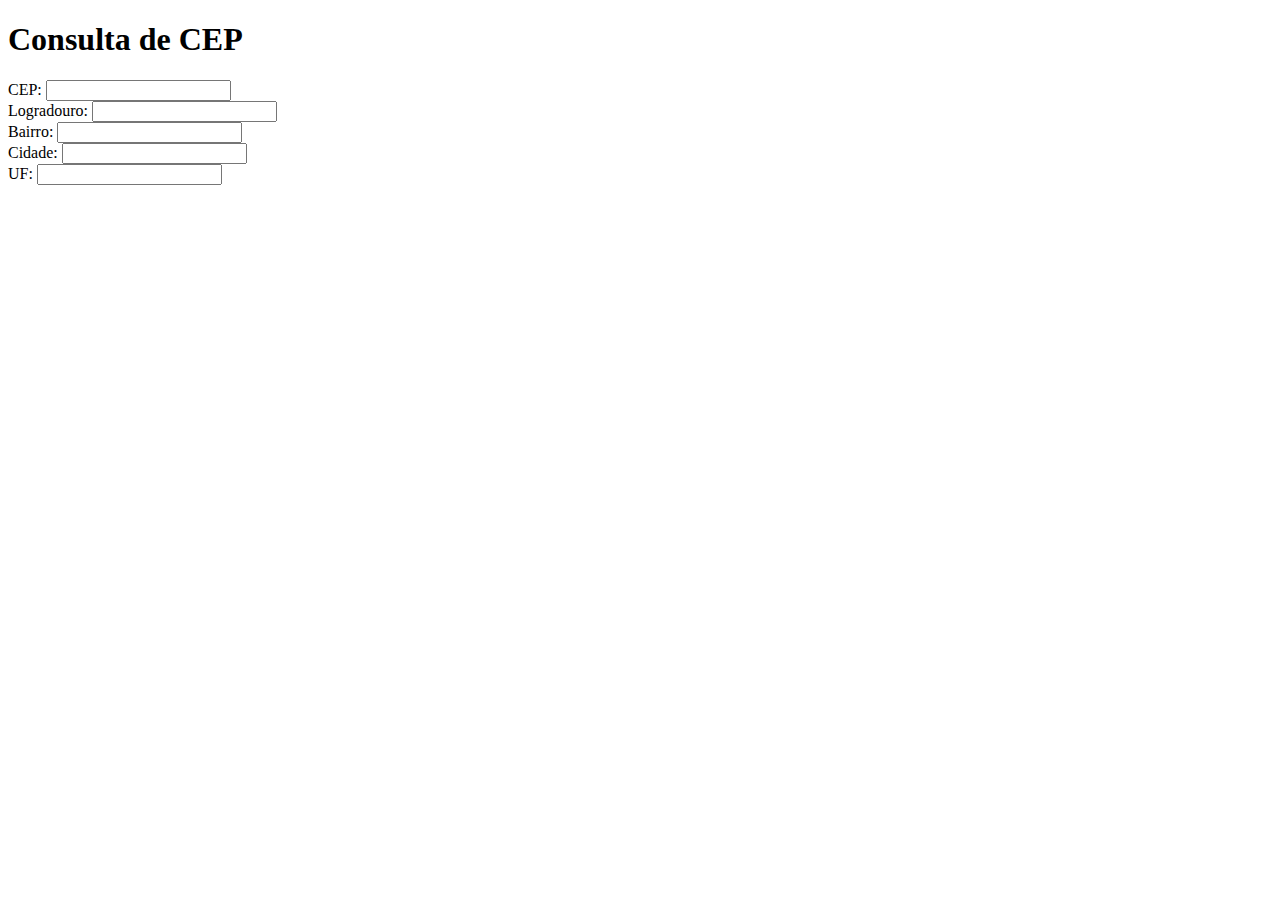
==== index.html @ 56df2310 "Criação do index.html" ====
<!DOCTYPE html>
<html lang="pt-BR">
<head>
    <meta charset="UTF-8">
    <meta name="viewport" content="width=device-width, initial-scale=1.0">
    <link rel="stylesheet" href="style.css">
    <title>Consulta CEP</title>
</head>
<body>
    <h1>Consulta de CEP</h1>

    <form action="">

        <div class="controle-formu">
            <label for="cep">CEP:</label>
            <input type="text" id="cep">
        </div>

        <div class="controle-form">
            <label for="logradouro">Logradouro:</label>
            <input type="text" id="logradouro">
        </div>

        <div class="controle-form">
            <label for="bairro">Bairro:</label>
            <input type="text" id="bairro">
        </div>

        <div class="controle-form">
            <label for="cidade">Cidade:</label>
            <input type="text" id="cidade">
        </div>

        <div class="controle-form">
            <label for="uf">UF:</label>
            <input type="text" id="uf">
        </div>

    </form>


    <script src="script.js"></script>
</body>
</html>
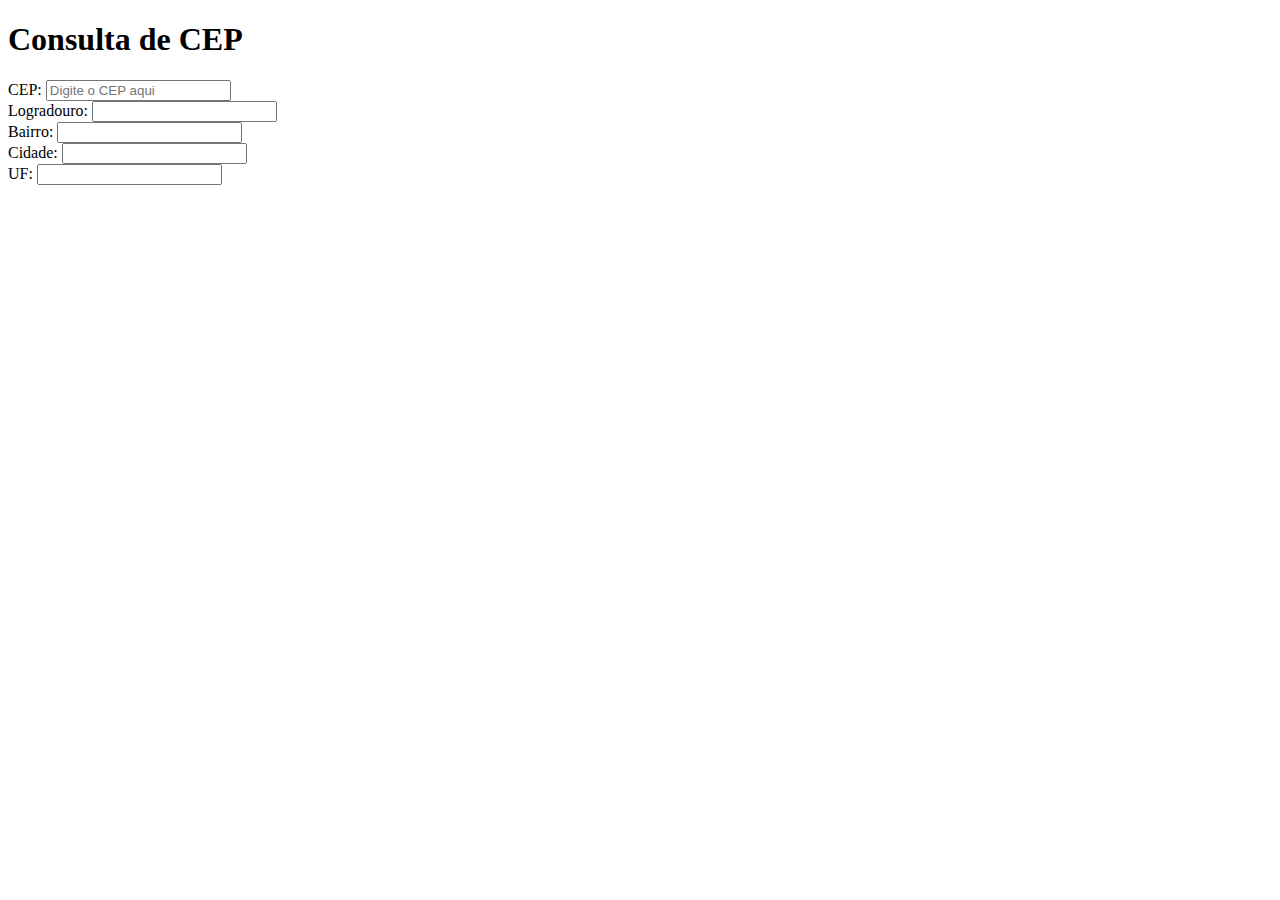
==== commit a234ba89: "Adicionando o 'onblur' e o placeholder" ====
--- a/index.html
+++ b/index.html
@@ -13,7 +13,7 @@
 
         <div class="controle-formu">
             <label for="cep">CEP:</label>
-            <input type="text" id="cep">
+            <input type="text" id="cep" placeholder="Digite o CEP aqui" onblur="consultaCEP(this.value)">
         </div>
 
         <div class="controle-form">
@@ -38,7 +38,12 @@
 
     </form>
 
-
     <script src="script.js"></script>
+    <!-- <script>
+        document.querySelector('#cep').addEventListener('blur', () => {
+            const cep = document.querySelector('#cep').value;
+            consultaCEP(cep);
+        });
+    </script> -->
 </body>
 </html>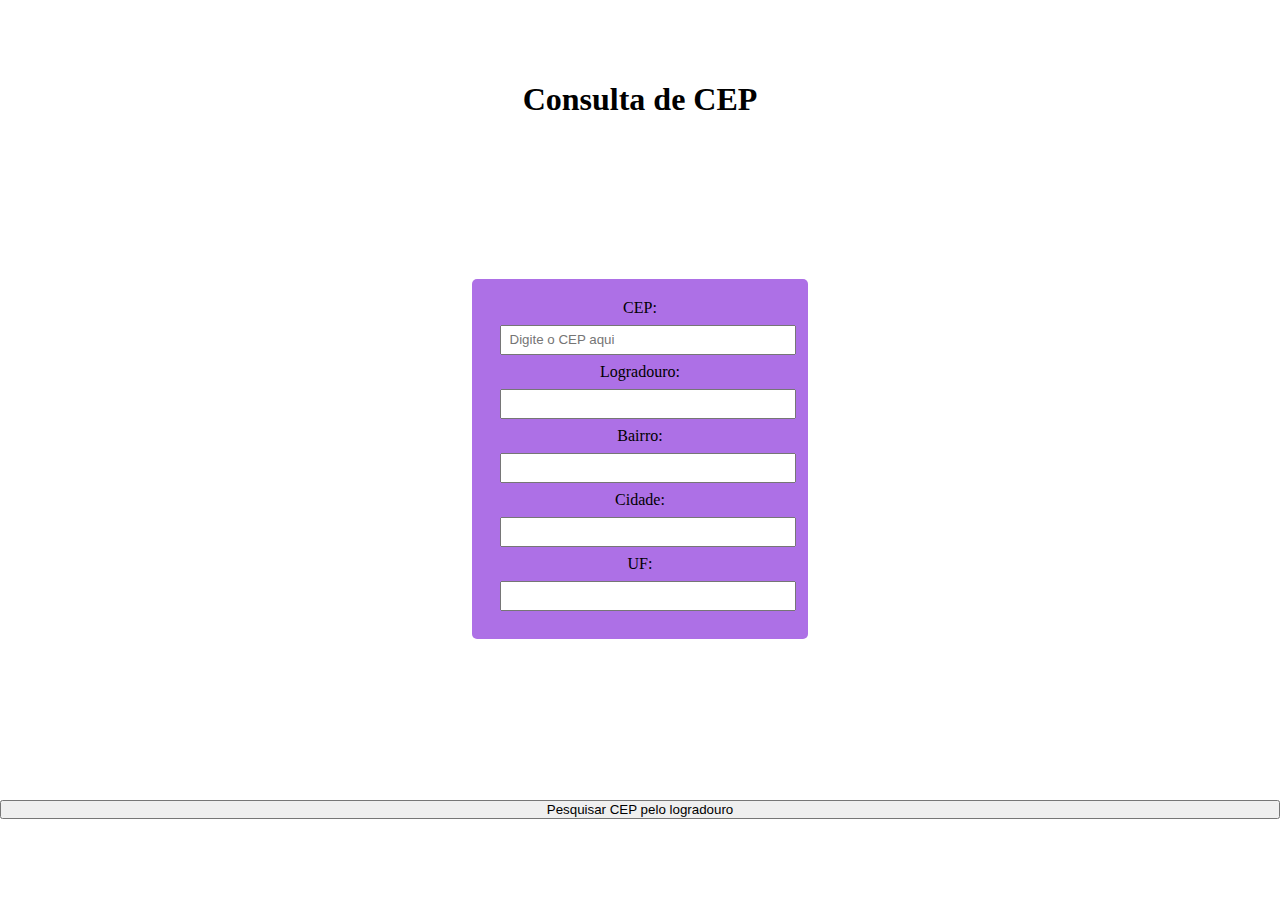
==== commit 88b5de4f: "Adicionando botão para pesquisa de cep pela rua" ====
--- a/index.html
+++ b/index.html
@@ -11,7 +11,7 @@
 
     <form action="">
 
-        <div class="controle-formu">
+        <div class="controle-form">
             <label for="cep">CEP:</label>
             <input type="text" id="cep" placeholder="Digite o CEP aqui" onblur="consultaCEP(this.value)">
         </div>
@@ -38,6 +38,10 @@
 
     </form>
 
+    <button type="button" id="pesquisaRua">
+        Pesquisar CEP pelo logradouro
+    </button>
+
     <script src="script.js"></script>
     <!-- <script>
         document.querySelector('#cep').addEventListener('blur', () => {
--- a/style.css
+++ b/style.css
@@ -0,0 +1,29 @@
+* {
+    margin: 0;
+    padding: 0;
+    box-sizing: border-box;
+}
+
+body {
+    display:grid;
+    align-items: center;
+    text-align: center;
+    height: 100vh;
+}
+
+form {
+    padding: 15px;
+    margin: 15px;
+    background-color:rgb(173, 112, 230);
+    border-radius: 5px;
+    max-width: 1000px;
+    margin: auto;
+    padding: 20px;
+}
+
+#logradouro, #cep, #bairro, #uf, #cidade{
+    width: 100%;
+    height: 30px;
+    padding: 8px;
+    margin: 8px;
+}
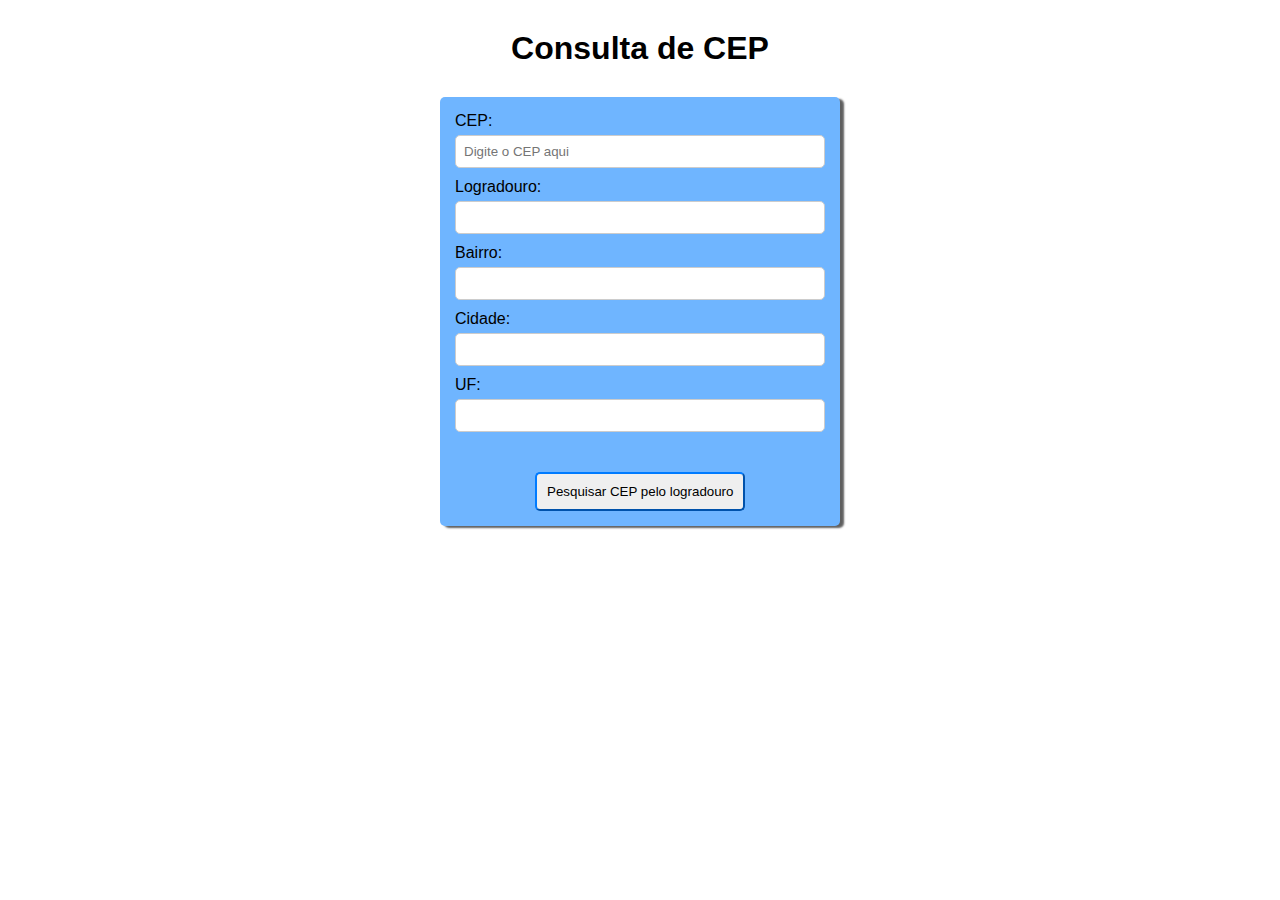
==== commit 3fe51641: "feat: implementando json-server" ====
--- a/index.html
+++ b/index.html
@@ -36,11 +36,13 @@
             <input type="text" id="uf">
         </div>
 
+        <button type="button" id="pesquisaRua" onclick="pesquisarPorLogradouro()">
+            Pesquisar CEP pelo logradouro
+        </button>
+
     </form>
 
-    <button type="button" id="pesquisaRua">
-        Pesquisar CEP pelo logradouro
-    </button>
+   
 
     <script src="script.js"></script>
     <!-- <script>
--- a/style.css
+++ b/style.css
@@ -1,29 +1,61 @@
-* {
+*{
+    margin: 0;
+    padding: 0;
+    box-sizing: border-box;
+    font-family: Arial, Helvetica, sans-serif;
+}
+
+body {
+    font-family: Arial, sans-serif;
     margin: 0;
     padding: 0;
     box-sizing: border-box;
 }
 
-body {
-    display:grid;
-    align-items: center;
+h1 {
     text-align: center;
-    height: 100vh;
+    margin: 30px 0 30px 0;
 }
 
 form {
+    max-width: 400px;
+    margin: 0 auto;
+    background-color: #6fb5ff;
+    border-radius: 5px;
     padding: 15px;
-    margin: 15px;
-    background-color:rgb(173, 112, 230);
-    border-radius: 5px;
-    max-width: 1000px;
-    margin: auto;
-    padding: 20px;
+    box-shadow: 4px 2px 2px rgba(0, 0, 0, 0.629);  
 }
 
-#logradouro, #cep, #bairro, #uf, #cidade{
+.controle-form {
+    margin-bottom: 10px;
+    max-width: 380px;
+}
+
+label {
+    display: block;
+    margin-bottom: 5px;
+}
+
+input[type="text"] {
     width: 100%;
-    height: 30px;
     padding: 8px;
-    margin: 8px;
+    border: 1px solid #ccc;
+    border-radius: 5px;
 }
+
+input[type="text"]:focus {
+    outline: none;
+    border-color: #007bff;
+}
+
+button {
+    margin-top: 30px;
+    margin-left: 80px;
+    padding: 10px;
+    border-radius: 5px;
+    outline: none;
+    border-color: #007bff;
+}
+
+
+
